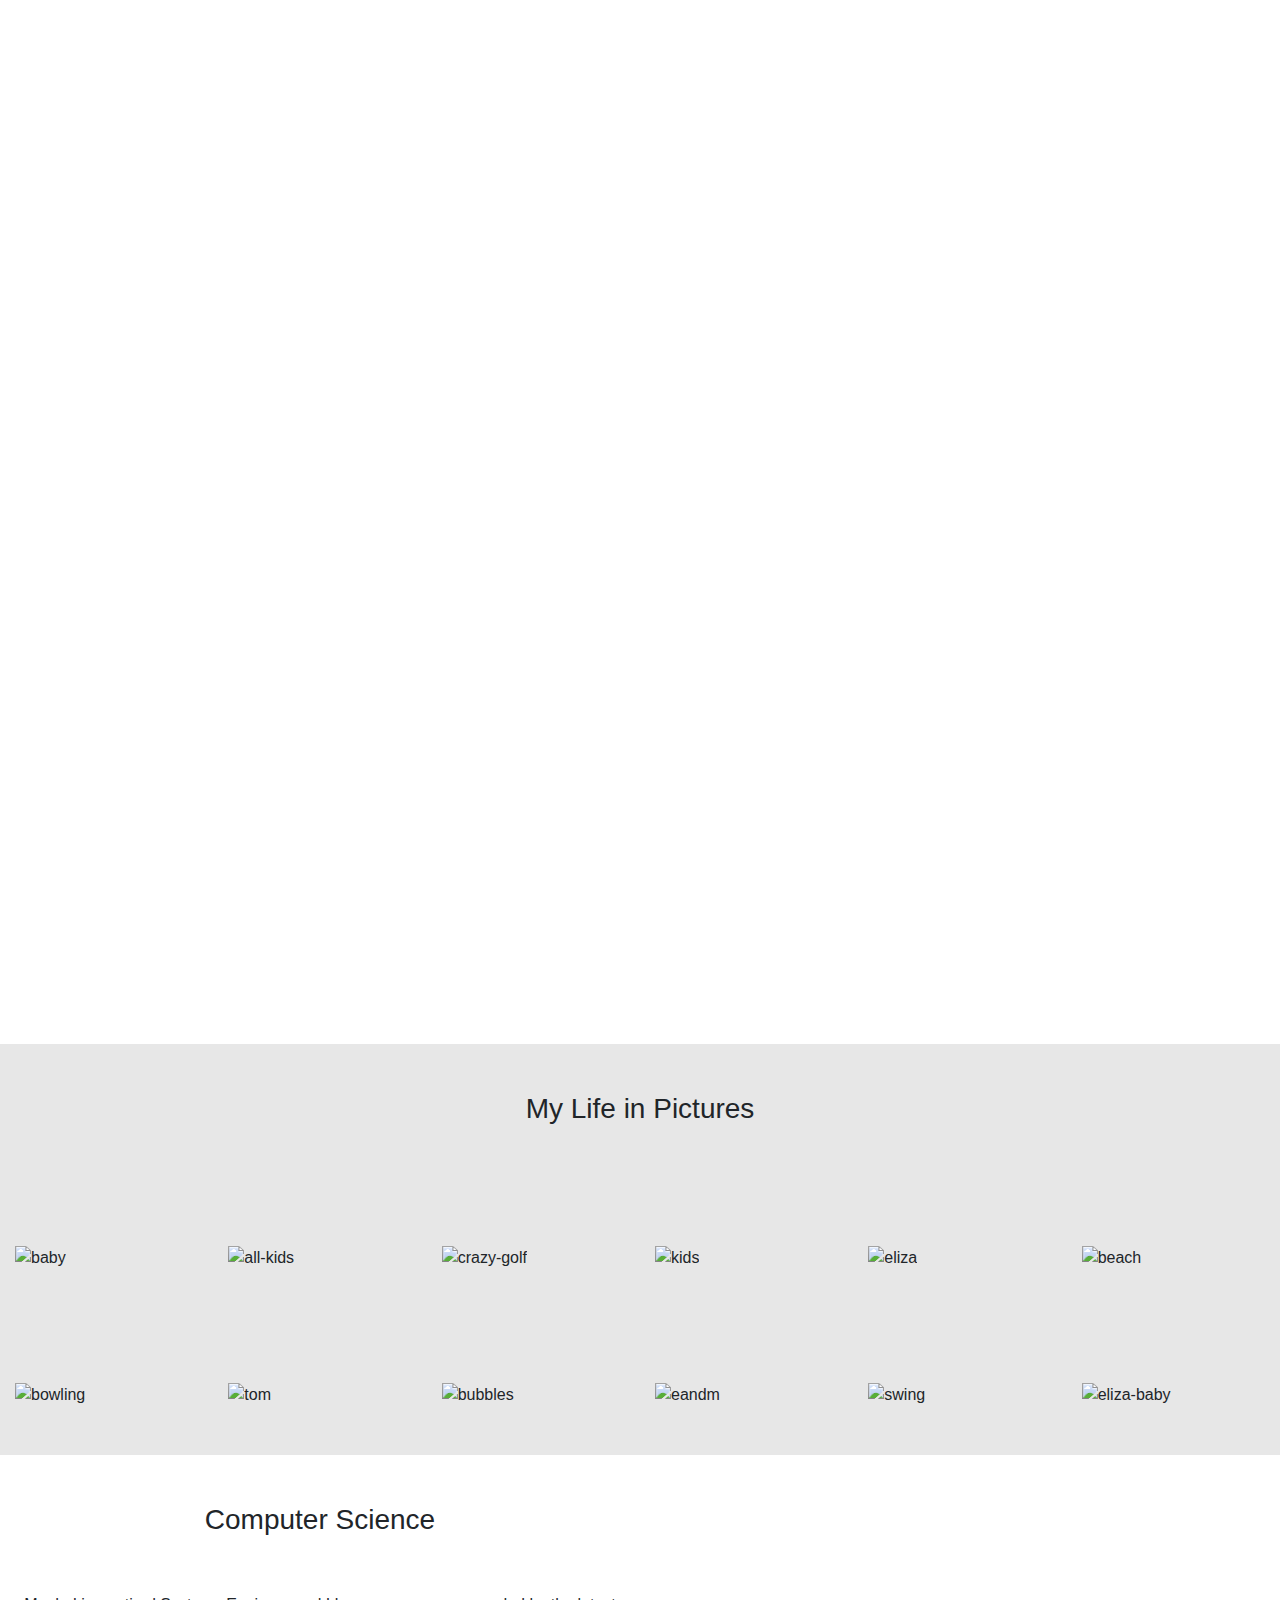
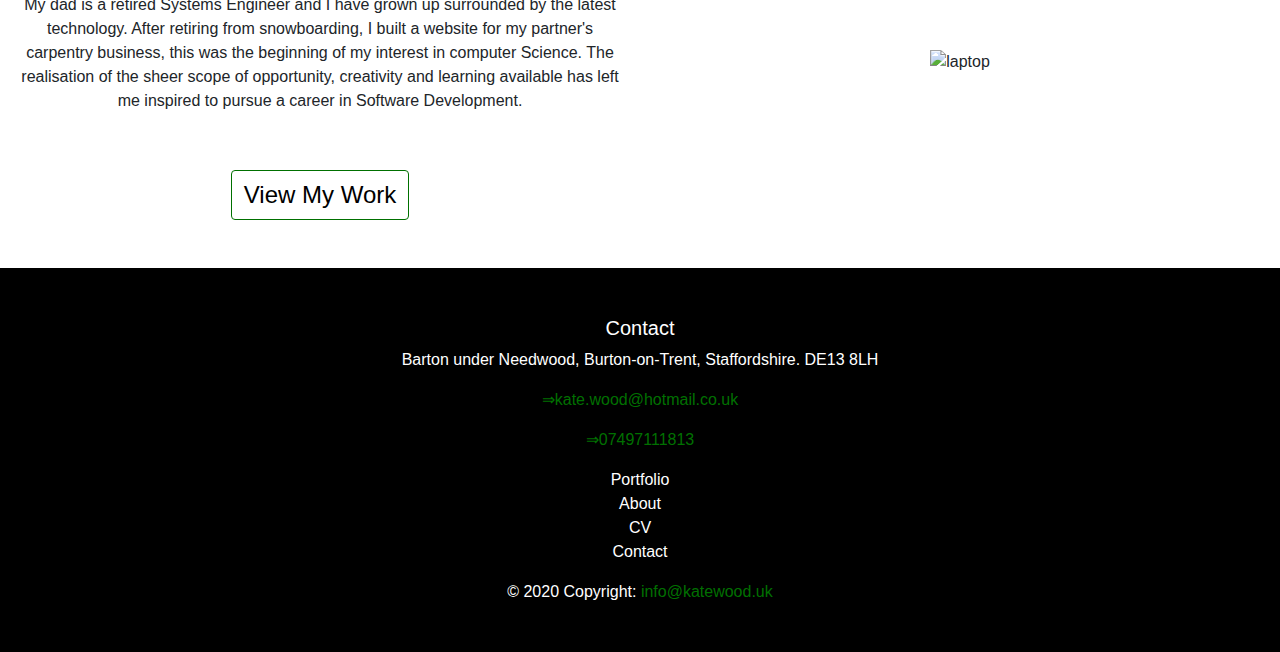
==== about.html @ 456b5fe7 "update on css" ====
<!DOCTYPE html>

<html lang="en">
    
    <head>
        <!-- Required meta tags -->
        <meta charset="utf-8">
        <!-- Responsive meta tag for different screen sizes-->
        <meta name="viewport" content="width=device-width, initial-scale=1, shrink-to-fit=no">

        <!-- bootstrap-->
        <link rel="stylesheet" href="https://maxcdn.bootstrapcdn.com/bootstrap/4.0.0/css/bootstrap.min.css" integrity="sha384-Gn5384xqQ1aoWXA+058RXPxPg6fy4IWvTNh0E263XmFcJlSAwiGgFAW/dAiS6JXm" crossorigin="anonymous">
        
        <link href="static/style.css" rel="stylesheet">
        
        <title>About</title>  
    </head>
    
    <body>
        <div class="container aboutHeader">
        <!-- navbar-->
        <!--navbar becomes vertical on screens-->
            <nav class="navbar navbar-expand-sm navbar-default bg-transparent">
                <!--navbar brand-->
                <a class="navbar-brand ml-2" href="index.html">KW</a>
        <!-- Toggler/collapsibe Button -->
                <button class="navbar-toggler" type="button" data-toggle="collapse" data-target="#navbar"><span class="navbar-toggler-icon"></span></button>
        <!--navbar links -->
                <div class="collapse navbar-collapse" id="navbar">
                    <ul class="navbar-nav mx-auto">
                        <li class="nav-item">
                            <a class="nav-link" href="portfolio.html">Portfolio</a>
                        </li>
                        <li class="nav-item">
                            <a class="nav-link active" href="about.html">About</a>
                        </li>
                        <li class="nav-item">
                            <a class="nav-link" href="cv.html">CV</a>
                        </li>
                    </ul>
                    <ul class="navbar-nav mr-5">
                        <li class="nav-item">
                            <a class="nav-link" href="contact.html">Contact</a>
                        </li>
                    </ul>
                </div>
            </nav>
       
        <!-- main content-->
            <div class="row py-5 ">
                <div class="col-md-12 pt-3 text-center">
                    <h1>About Me</h1>
                    <h2 class = "pt-5" id="bioAboutHeader"></h2>
                </div>
            </div>
        </div>

        <div class="container-fluid aboutContainer">
            <div class="row m-4 justify-content-end">
                <div class="col-md-6 pt-5">
                    <h3 class="pb-5 text-center" id="whiteTextTitle">My Passions and Personality</h3>
                    <p class= "pb-5 whiteText" >I live in Barton-Under-Needwood, a coutryside village in the West Midlands. I have a love for Sports and Travel. I am a retired 
                        semi-professional snowboarder and national level gymnasts and have lived and worked
                        in various countries around the world for ten years.
                        I manage two property lets and have developed three properties.
                    </p>
                </div>
            </div>
        </div>

        <div class="container-fluid greyContainer">
            <div class="row py-5">
                <div class="col-md-12 text-center">
                    <h3>My Life in Pictures</h3>
                </div>
            </div>
            <div class="row py-5 align-items-center">
                <div class="col-md-2 col-sm-12 pt-3 baby">
                    <img src="static/baby.jpg" alt="baby">
                </div>
                <div class="col-md-2 col-sm-12 pt-3 baby">
                    <img src="static/allkids.jpg" alt="all-kids">
                </div>
                <div class="col-md-2 col-sm-12 pt-3 baby">
                    <img src="static/crazy-golf.jpg" alt="crazy-golf">
                </div>
                <div class="col-md-2 col-sm-12 pt-3 baby">
                    <img src="static/kids.jpg" alt="kids">
                </div>
                <div class="col-md-2 col-sm-12 pt-3 baby">
                    <img src="static/eliza.jpg" alt="eliza">
                </div>
                <div class="col-md-2 col-sm-12 pt-3 baby">
                    <img src="static/beach.jpg" alt="beach">
                </div>
            </div>
            <div class="row py-5 align-items-center">
                <div class="col-md-2 col-sm-12 pt-3 baby">
                    <img src="static/bowling.jpg" alt="bowling">
                </div>
                <div class="col-md-2 col-sm-12 pt-3 baby">
                    <img src="static/tom.jpg" alt="tom">
                </div>
                <div class="col-md-2 col-sm-12 pt-3 baby">
                    <img src="static/bubbles.jpg" alt="bubbles">
                </div>
                <div class="col-md-2 col-sm-12 pt-3 baby">
                    <img src="static/eandm.jpg" alt="eandm">
                </div>
                <div class="col-md-2 col-sm-12 pt-3 baby">
                    <img src="static/swing.jpg" alt="swing">
                </div>
                <div class="col-md-2 col-sm-12 pt-3 baby">
                    <img src="static/eliza-baby.jpg" alt="eliza-baby">
                </div>
            </div>
        </div>
            
        <div class="container-fluid">
            <div class="row py-5 align-items-center">
                <div class="col-md-6 col-sm-x2 text-center">
                    <h3 class="pb-5">Computer Science</h3>
                    <p class="pb-3">My dad is a retired Systems Engineer and I have grown up surrounded by the latest technology. After retiring from snowboarding, I built a website 
                    for my partner's carpentry business, this was the beginning of my interest in computer Science. The realisation of the sheer scope of opportunity, creativity and learning available has left me inspired to 
                    pursue a career in Software Development.</p>
                    <a href="portfolio.html" class="btn btn-primary btn-blackText" role="button">View My Work</a>
                </div>
                <div class="col-md-6 col-xm-12 laptop text-center">
                    <img src="static/laptop1.jpg" alt="laptop">
                </div>
            </div>
        </div>
        
        <!-- Footer -->
        
        <footer class="page-footer font-small">
            <div class="container text-center">
            <!-- Grid row -->
                <div class="row py-5">
                    <!-- Grid column -->
                    <div class="col-md-12 footer whiteText">
                        <!-- Content -->
                        <h5>Contact</h5>
                        <p>Barton under Needwood, Burton-on-Trent, Staffordshire. DE13 8LH</p>
                        <p><a href="mailto: kate.wood@hotmail.co.uk">kate.wood@hotmail.co.uk</a></P>
                        <p><a href="tel:123-456-7890">07497111813</a></p>
                        <!-- Links -->
                        <ul class="list-unstyled">
                            <li>
                                <a href="#!">Portfolio</a>
                            </li>
                            <li>
                                <a href="#!">About</a>
                            </li>
                            <li>
                                <a href="#!">CV</a>
                            </li>
                            <li>
                                <a href="#!">Contact</a>
                            </li>
                        </ul>
                        <!-- Copyright -->
                        <div class="footer-copyright text-center">© 2020 Copyright:
                            <a href="info@katewood.uk">info@katewood.uk</a>
                        </div>
                    </div>
                </div>
            </div>
        </footer>

        <script src="https://code.jquery.com/jquery-3.2.1.slim.min.js" integrity="sha384-KJ3o2DKtIkvYIK3UENzmM7KCkRr/rE9/Qpg6aAZGJwFDMVNA/GpGFF93hXpG5KkN" crossorigin="anonymous"></script>
        <script src="https://cdnjs.cloudflare.com/ajax/libs/popper.js/1.12.9/umd/popper.min.js" integrity="sha384-ApNbgh9B+Y1QKtv3Rn7W3mgPxhU9K/ScQsAP7hUibX39j7fakFPskvXusvfa0b4Q" crossorigin="anonymous"></script>
        <script src="https://maxcdn.bootstrapcdn.com/bootstrap/4.0.0/js/bootstrap.min.js" integrity="sha384-JZR6Spejh4U02d8jOt6vLEHfe/JQGiRRSQQxSfFWpi1MquVdAyjUar5+76PVCmYl" crossorigin="anonymous"></script>
    </body>
 
       
</html>
---- static/style.css ----
/* when the screen is less than 600px wide display the first only link and the menu bar */
  @media screen and (max-width: 600px) {
    .topnav a:not(:first-child) {display: none;}
    .topnav a.icon {
      float: right;
      display: block;
      color: black;
    }
    /*changes content of h2 header in about page depending on the screen size*/
    #bioAboutHeader::before{
      content: "Passion for technology"
    }
  }

  @media screen and (min-width: 601px){
    #bioAboutHeader::before{
      content: "Full time mother of three children. Passion for Technology. Pursing a career in Software Development"
    }
  }

  /* when the screen is less than 600px wide the top nav displays vertically instead of horizontally */
  @media screen and (max-width: 600px) {
    .topnav.responsive {position: relative;}
    .topnav.responsive a.icon {
      position: absolute;
      right: 0;
      top: 0;
    }

    .topnav.responsive a {
      float: none;
      display: block;
      width: 5%;
      text-align: left;
    }
  }

  .navbar-brand{
    font-size: 25px;
    color: white;
  }

  .navbar-brand:hover{
    font-size: 25px;
    color: rgb(0, 112, 0);
  }
 
  a{
    color: white
  }

  a:hover{
    color: rgb(0, 112, 0);
  }

  h1{
    color: white;
    font-family: var(--font-main);
    font-size: 300%;
    padding-top: 25px;
  }
 
  h2{
    color: white;
    font-family: var(--font-main);
    font-size: 200%;
    padding-top: 15px;
    padding-bottom: 25px;
  }

  #whiteTextTitle{
    color:white;
  }

  .whiteText{
    color: white;
  }

  .btn-primary, .btn-blackText{
    color: white;
    background-color: transparent;
    border-color:  rgb(0, 112, 0);
    font-size: 24px;
    margin-top: 25px;
  }

  .btn-primary:hover, .btn-blackText:hover, .btn-sm:hover {
    background-color: transparent;
    color:  rgb(0, 112, 0);
    border-color:  rgb(0, 112, 0);
  }

  .btn-blackText, .btn-sm{
    color: black;
  }

  .btn-sm{
    font-size: 15px;
  }

  .footer-copyright a, p a{
    color:  rgb(0, 112, 0);
  }

  p a::before{
    content: "\21d2";
  }

  .page-footer{
    background-color: black;
  }

  .aboutContainer {
    background-image: url("snowboard.jpg");
    height: 500px;
    background-size: cover;
  }
 
  .techList{
    line-height:240%;
  }

  .greyContainer{
    background-color: rgb(231, 231, 231);
  }

  .homepageHeader{
    background-image: url("personal_picture1.jpg");
    height: 450px;
    background-size: contain; 
  }

  .portfolioHeader{
    background-image: url("portfolio2.jpg");
    background-size: cover;
    background-position: center;
    height: 570px; 
  }

  .aboutHeader {
    background-image: url("baby1.jpg");
    background-size: contain;
    height: 520px;
    background-position: center;
  }

  .cvHeader{
    background-image: url("katecomp.jpg");
    background-size: contain;
  }

  .contactHeader{
    background-image: url("laptop2.jpg");
    background-size: cover;
    background-repeat: no-repeat;
    height: 520px;
    background-position: center;
  }

  .table-bordered tbody tr td{
    text-align:left;
    border-color: rgb(0, 112, 0);
  }

  .baby img{
    width:80%; height:80%; 
  }

  .photo img{
    width: 50%; height: 50%;
  }

  .laptop img{
    width:50%; height: 5%;
  }
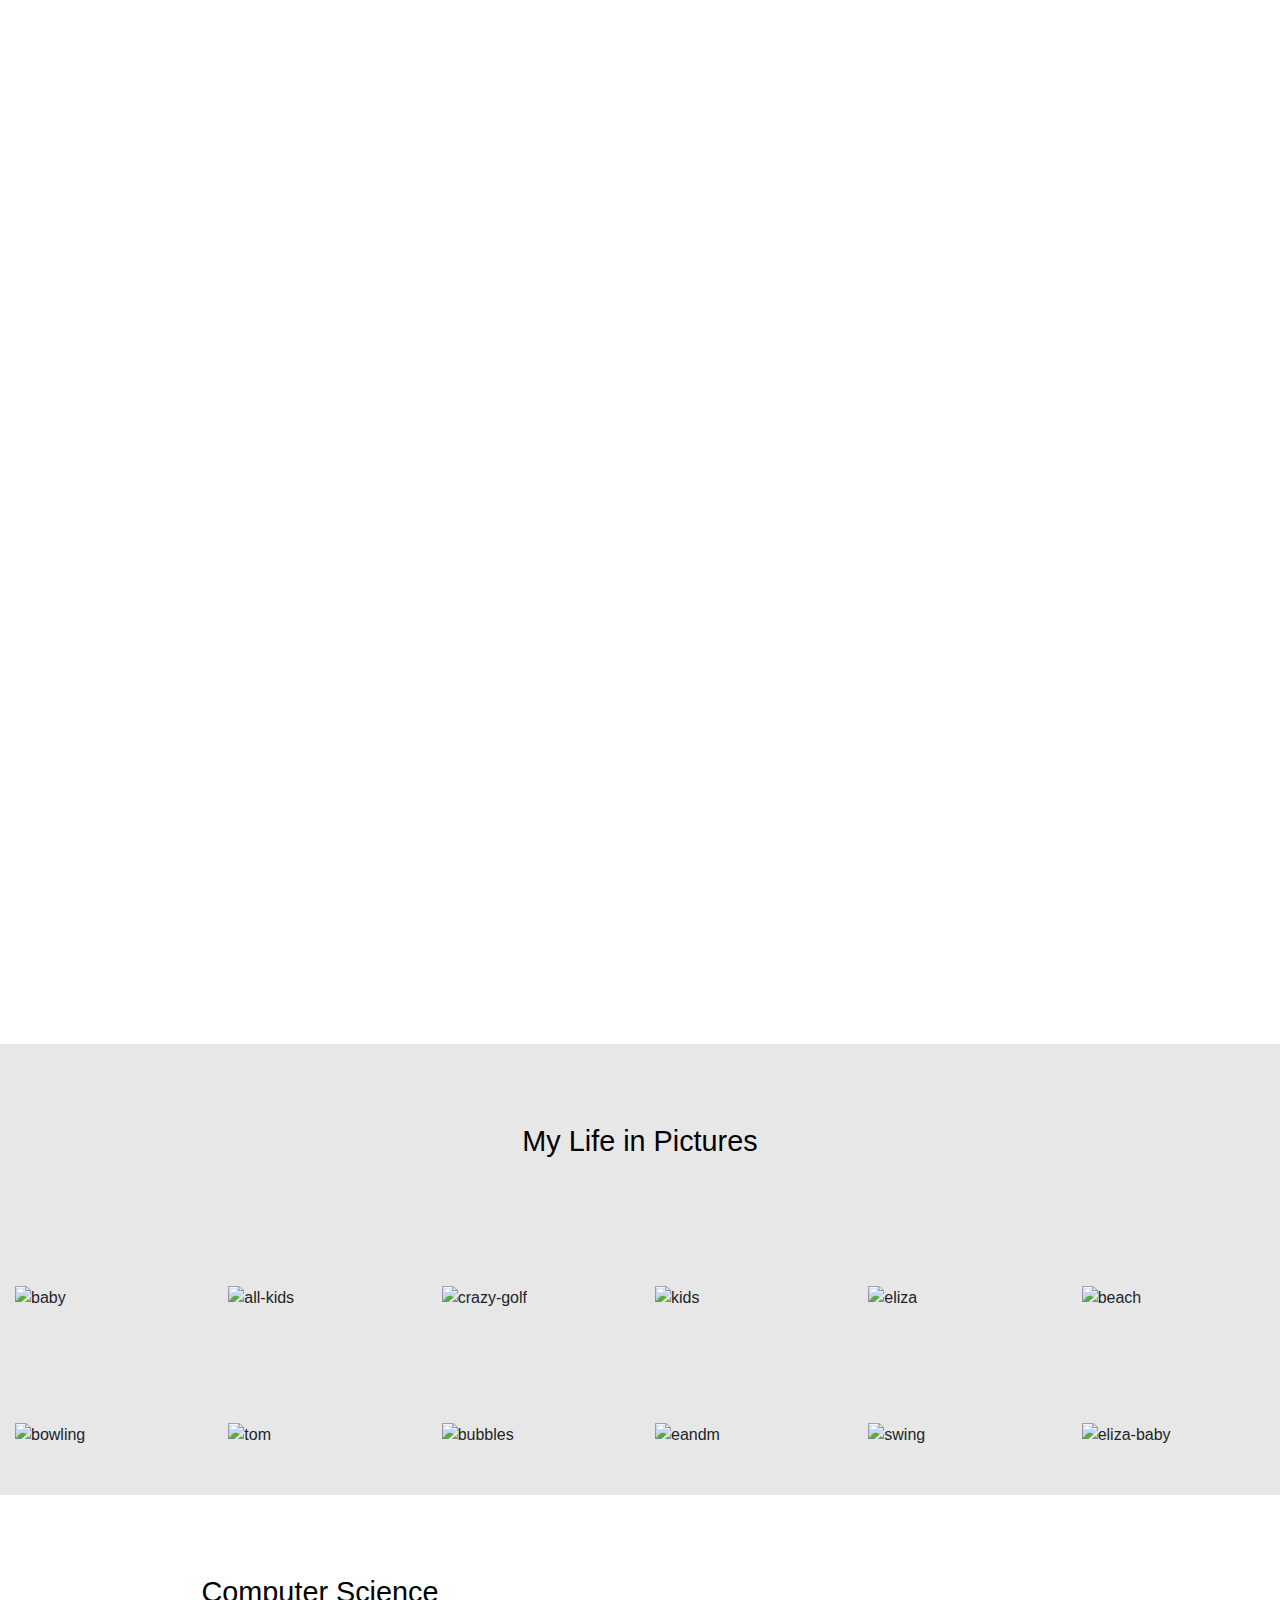
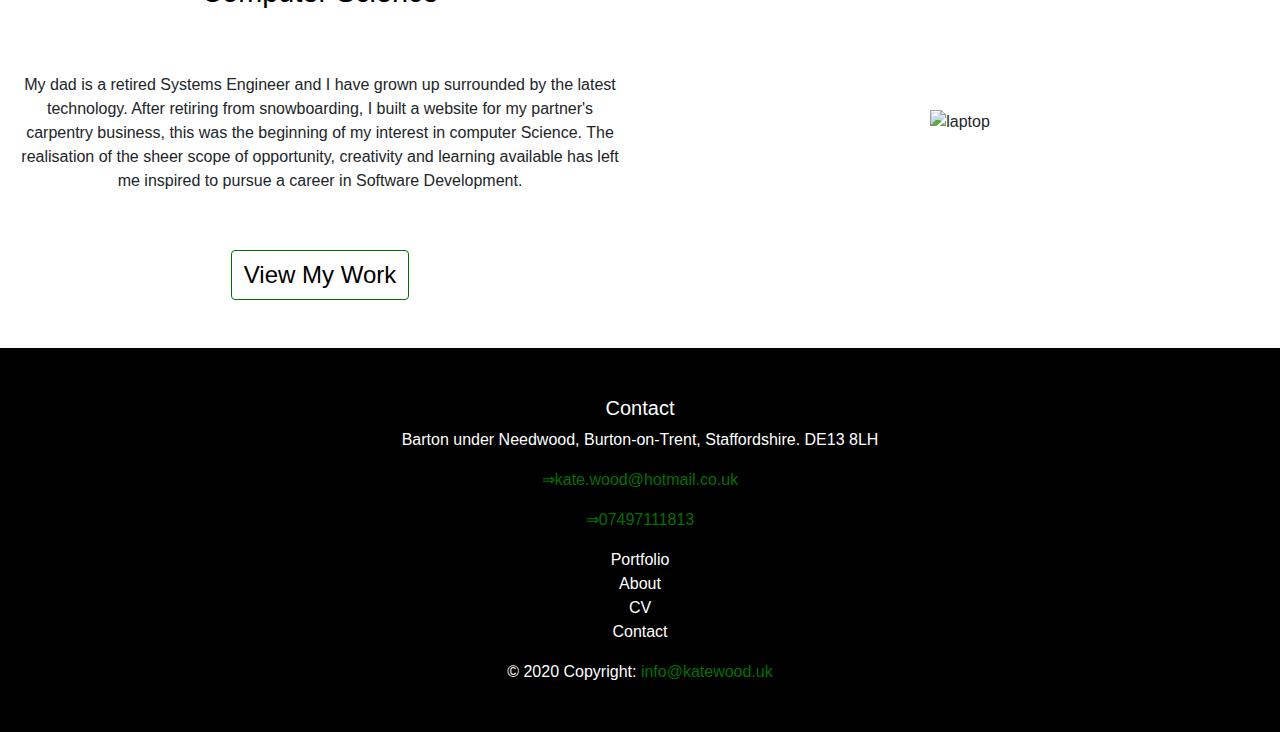
==== commit 24a7dfad: "clean up on all files pre submit" ====
--- a/about.html
+++ b/about.html
@@ -47,8 +47,8 @@
             </nav>
        
         <!-- main content-->
-            <div class="row py-5 ">
-                <div class="col-md-12 pt-3 text-center">
+            <div class="row py-5">
+                <div class="col-md-12 pt-3">
                     <h1>About Me</h1>
                     <h2 class = "pt-5" id="bioAboutHeader"></h2>
                 </div>
@@ -57,8 +57,8 @@
 
         <div class="container-fluid aboutContainer">
             <div class="row m-4 justify-content-end">
-                <div class="col-md-6 pt-5">
-                    <h3 class="pb-5 text-center" id="whiteTextTitle">My Passions and Personality</h3>
+                <div class="col-md-6">
+                    <h3 id="whiteTextTitle">My Passions and Personality</h3>
                     <p class= "pb-5 whiteText" >I live in Barton-Under-Needwood, a coutryside village in the West Midlands. I have a love for Sports and Travel. I am a retired 
                         semi-professional snowboarder and national level gymnasts and have lived and worked
                         in various countries around the world for ten years.
@@ -69,8 +69,8 @@
         </div>
 
         <div class="container-fluid greyContainer">
-            <div class="row py-5">
-                <div class="col-md-12 text-center">
+            <div class="row">
+                <div class="col-md-12">
                     <h3>My Life in Pictures</h3>
                 </div>
             </div>
@@ -116,14 +116,14 @@
             </div>
         </div>
             
-        <div class="container-fluid">
-            <div class="row py-5 align-items-center">
-                <div class="col-md-6 col-sm-x2 text-center">
-                    <h3 class="pb-5">Computer Science</h3>
+        <div class="container-fluid text-center">
+            <div class="row align-items-center">
+                <div class="col-md-6 col-sm-12">
+                    <h3>Computer Science</h3>
                     <p class="pb-3">My dad is a retired Systems Engineer and I have grown up surrounded by the latest technology. After retiring from snowboarding, I built a website 
                     for my partner's carpentry business, this was the beginning of my interest in computer Science. The realisation of the sheer scope of opportunity, creativity and learning available has left me inspired to 
                     pursue a career in Software Development.</p>
-                    <a href="portfolio.html" class="btn btn-primary btn-blackText" role="button">View My Work</a>
+                    <a href="portfolio.html" class="btn btn-primary btn-blackText mb-5" role="button">View My Work</a>
                 </div>
                 <div class="col-md-6 col-xm-12 laptop text-center">
                     <img src="static/laptop1.jpg" alt="laptop">
@@ -147,16 +147,16 @@
                         <!-- Links -->
                         <ul class="list-unstyled">
                             <li>
-                                <a href="#!">Portfolio</a>
+                                <a href="portfolio.html">Portfolio</a>
                             </li>
                             <li>
-                                <a href="#!">About</a>
+                                <a href="about.html">About</a>
                             </li>
                             <li>
-                                <a href="#!">CV</a>
+                                <a href="cv.html">CV</a>
                             </li>
                             <li>
-                                <a href="#!">Contact</a>
+                                <a href="contact.html">Contact</a>
                             </li>
                         </ul>
                         <!-- Copyright -->
@@ -172,7 +172,5 @@
         <script src="https://cdnjs.cloudflare.com/ajax/libs/popper.js/1.12.9/umd/popper.min.js" integrity="sha384-ApNbgh9B+Y1QKtv3Rn7W3mgPxhU9K/ScQsAP7hUibX39j7fakFPskvXusvfa0b4Q" crossorigin="anonymous"></script>
         <script src="https://maxcdn.bootstrapcdn.com/bootstrap/4.0.0/js/bootstrap.min.js" integrity="sha384-JZR6Spejh4U02d8jOt6vLEHfe/JQGiRRSQQxSfFWpi1MquVdAyjUar5+76PVCmYl" crossorigin="anonymous"></script>
     </body>
- 
-       
 </html>
             --- a/static/style.css
+++ b/static/style.css
@@ -1,175 +1,209 @@
-  /* when the screen is less than 600px wide display the first only link and the menu bar */
-  @media screen and (max-width: 600px) {
-    .topnav a:not(:first-child) {display: none;}
-    .topnav a.icon {
-      float: right;
-      display: block;
-      color: black;
-    }
-    /*changes content of h2 header in about page depending on the screen size*/
-    #bioAboutHeader::before{
-      content: "Passion for technology"
-    }
-  }
-
-  @media screen and (min-width: 601px){
-    #bioAboutHeader::before{
-      content: "Full time mother of three children. Passion for Technology. Pursing a career in Software Development"
-    }
-  }
-
-  /* when the screen is less than 600px wide the top nav displays vertically instead of horizontally */
-  @media screen and (max-width: 600px) {
-    .topnav.responsive {position: relative;}
-    .topnav.responsive a.icon {
-      position: absolute;
-      right: 0;
-      top: 0;
-    }
-
-    .topnav.responsive a {
-      float: none;
-      display: block;
-      width: 5%;
-      text-align: left;
-    }
-  }
-
-  .navbar-brand{
-    font-size: 25px;
-    color: white;
-  }
-
-  .navbar-brand:hover{
-    font-size: 25px;
-    color: rgb(0, 112, 0);
-  }
- 
-  a{
-    color: white
-  }
-
-  a:hover{
-    color: rgb(0, 112, 0);
-  }
-
-  h1{
-    color: white;
-    font-family: var(--font-main);
-    font-size: 300%;
-    padding-top: 25px;
-  }
- 
-  h2{
-    color: white;
-    font-family: var(--font-main);
-    font-size: 200%;
-    padding-top: 15px;
-    padding-bottom: 25px;
-  }
-
-  #whiteTextTitle{
-    color:white;
-  }
-
-  .whiteText{
-    color: white;
-  }
-
-  .btn-primary, .btn-blackText{
-    color: white;
-    background-color: transparent;
-    border-color:  rgb(0, 112, 0);
-    font-size: 24px;
-    margin-top: 25px;
-  }
-
-  .btn-primary:hover, .btn-blackText:hover, .btn-sm:hover {
-    background-color: transparent;
-    color:  rgb(0, 112, 0);
-    border-color:  rgb(0, 112, 0);
-  }
-
-  .btn-blackText, .btn-sm{
+/* when the screen is less than 600px wide display the first only link and the menu bar */
+@media screen and (max-width: 600px) {
+  .topnav a:not(:first-child) {
+    display: none;
+  }
+  .topnav a.icon {
+    float: right;
+    display: block;
     color: black;
   }
-
-  .btn-sm{
-    font-size: 15px;
-  }
-
-  .footer-copyright a, p a{
-    color:  rgb(0, 112, 0);
-  }
-
-  p a::before{
-    content: "\21d2";
-  }
-
-  .page-footer{
-    background-color: black;
-  }
-
-  .aboutContainer {
-    background-image: url("snowboard.jpg");
-    height: 500px;
-    background-size: cover;
-  }
- 
-  .techList{
-    line-height:240%;
-  }
-
-  .greyContainer{
-    background-color: rgb(231, 231, 231);
-  }
-
-  .homepageHeader{
-    background-image: url("personal_picture1.jpg");
-    height: 450px;
-    background-size: contain; 
-  }
-
-  .portfolioHeader{
-    background-image: url("portfolio2.jpg");
-    background-size: cover;
-    background-position: center;
-    height: 570px; 
-  }
-
-  .aboutHeader {
-    background-image: url("baby1.jpg");
-    background-size: contain;
-    height: 520px;
-    background-position: center;
-  }
-
-  .cvHeader{
-    background-image: url("katecomp.jpg");
-    background-size: contain;
-  }
-
-  .contactHeader{
-    background-image: url("laptop2.jpg");
-    background-size: cover;
-    background-repeat: no-repeat;
-    height: 520px;
-    background-position: center;
-  }
-
-  .table-bordered tbody tr td{
-    text-align:left;
-    border-color: rgb(0, 112, 0);
-  }
-
-  .baby img{
-    width:80%; height:80%; 
-  }
-
-  .photo img{
-    width: 50%; height: 50%;
-  }
-
-  .laptop img{
-    width:50%; height: 5%;
-  }+  /*changes content of h2 header in about page depending on the screen size*/
+  #bioAboutHeader::before {
+    content: "Passion for technology";
+  }
+}
+
+@media screen and (min-width: 601px) {
+  #bioAboutHeader::before {
+    content: "Full time mother of three children. Passion for Technology. Pursing a career in Software Development";
+  }
+}
+
+/* when the screen is less than 600px wide the top nav displays vertically instead of horizontally */
+@media screen and (max-width: 600px) {
+  .topnav.responsive {
+    position: relative;
+  }
+  .topnav.responsive a.icon {
+    position: absolute;
+    right: 0;
+    top: 0;
+  }
+  .topnav.responsive a {
+    float: none;
+    display: block;
+    width: 5%;
+    text-align: left;
+  }
+}
+
+nav .navbar-brand {
+  font-size: 25px;
+}
+
+nav a {
+  color: white;
+}
+
+nav a:hover {
+  color: #007000;
+}
+
+a {
+  color: #007000;
+}
+
+a:hover {
+  color: #007000;
+}
+
+h1 {
+  color: white;
+  font-family: var(--font-main);
+  font-size: 300%;
+  padding-top: 25px;
+  text-align: center;
+}
+
+h2 {
+  color: white;
+  font-family: var(--font-main);
+  font-size: 180%;
+  padding-top: 15px;
+  padding-bottom: 25px;
+  text-align: center;
+}
+
+h3 {
+  color: black;
+  font-family: var(--font-main);
+  font-size: 180%;
+  padding-top: 80px;
+  padding-bottom: 55px;
+  text-align: center;
+}
+
+#whiteTextTitle {
+  color: white;
+}
+
+p {
+  font-family: var(--font-main);
+  text-align: center;
+}
+
+p ::before {
+  content: "\21d2";
+}
+
+.whiteText {
+  color: white;
+}
+
+.btn-whiteText, .btn-blackText, .btn-whiteText:hover, .btn-blackText:hover, .btn-sm:hover {
+  background-color: transparent;
+  border-color: #007000;
+  font-size: 24px;
+  margin-top: 25px;
+  -webkit-box-shadow: none;
+          box-shadow: none;
+}
+
+.btn-whiteText {
+  color: white;
+}
+
+.btn-blackText {
+  color: black;
+}
+
+.btn-sm {
+  font-size: 15px;
+  color: black;
+}
+
+.btn-whiteText:hover, .btn-blackText:hover, .btn-sm:hover {
+  color: #007000;
+}
+
+.btn-sm:hover {
+  font-size: 15px;
+}
+
+.page-footer {
+  background-color: black;
+  color: white;
+}
+
+.page-footer li > a {
+  color: white;
+}
+
+.aboutContainer {
+  background-image: url("snowboard.jpg");
+  height: 500px;
+  background-size: cover;
+}
+
+.techList {
+  line-height: 240%;
+}
+
+.greyContainer {
+  background-color: #e7e7e7;
+}
+
+.homepageHeader {
+  background-image: url("personal_picture1.jpg");
+  height: 450px;
+  background-size: contain;
+}
+
+.portfolioHeader {
+  background-image: url("portfolio2.jpg");
+  background-size: cover;
+  background-position: center;
+  height: 570px;
+}
+
+.aboutHeader {
+  background-image: url("baby1.jpg");
+  background-size: contain;
+  height: 520px;
+  background-position: center;
+}
+
+.cvHeader {
+  background-image: url("katecomp.jpg");
+  background-size: contain;
+}
+
+.contactHeader {
+  background-image: url("laptop2.jpg");
+  background-size: cover;
+  background-repeat: no-repeat;
+  height: 520px;
+  background-position: center;
+}
+
+.table-bordered tbody tr td {
+  text-align: left;
+  border-color: #007000;
+}
+
+.baby img {
+  width: 80%;
+  height: 80%;
+}
+
+.photo img {
+  width: 50%;
+  height: 50%;
+}
+
+.laptop img {
+  width: 50%;
+  height: 5%;
+}
+/*# sourceMappingURL=style.css.map */